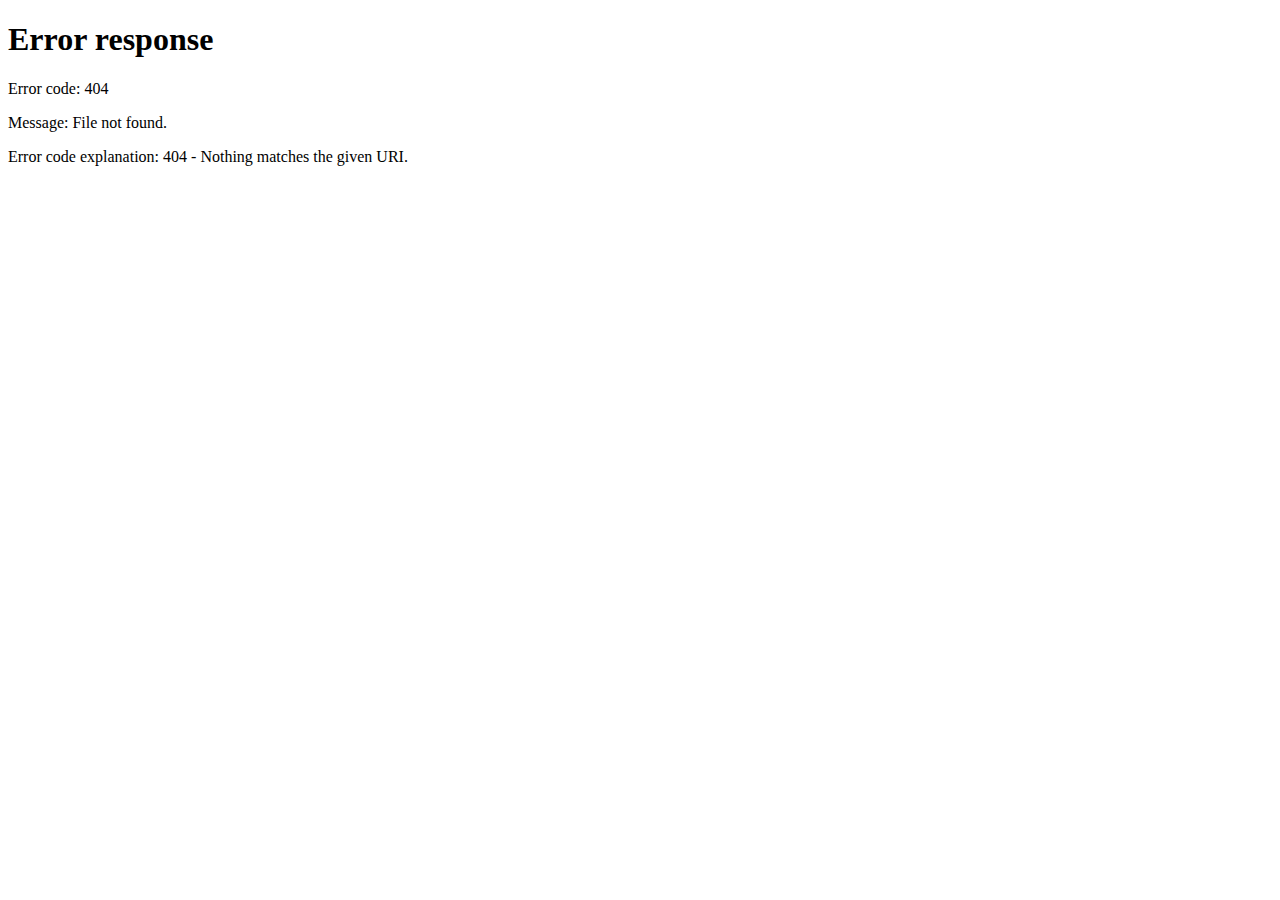
==== politicalbeliefs/Index.html @ ff26e937 "create poltical beliefs project" ====
<!DOCTYPE html>
<html>
  <head>
    <link rel="stylesheet" href="css/bootstrap.css" media="screen" title="no title" charset="utf-8">
    <link href="css/style.css" rel="stylesheet">
    <meta charset="utf-8">
    <title>Animals!</title>
  </head>
  <body>
    <div class="container">
    <div class="jumbotron">

    </div>
    </div>

    <script src="js/jquery-1.12.0.js"></script>
    <script src="js/bootstrap.js"></script>
    <script src="js/scripts.js"></script>
  </body>
</html>
---- politicalbeliefs/css/style.css ----
.jumbotron {
  text-align: center;
}
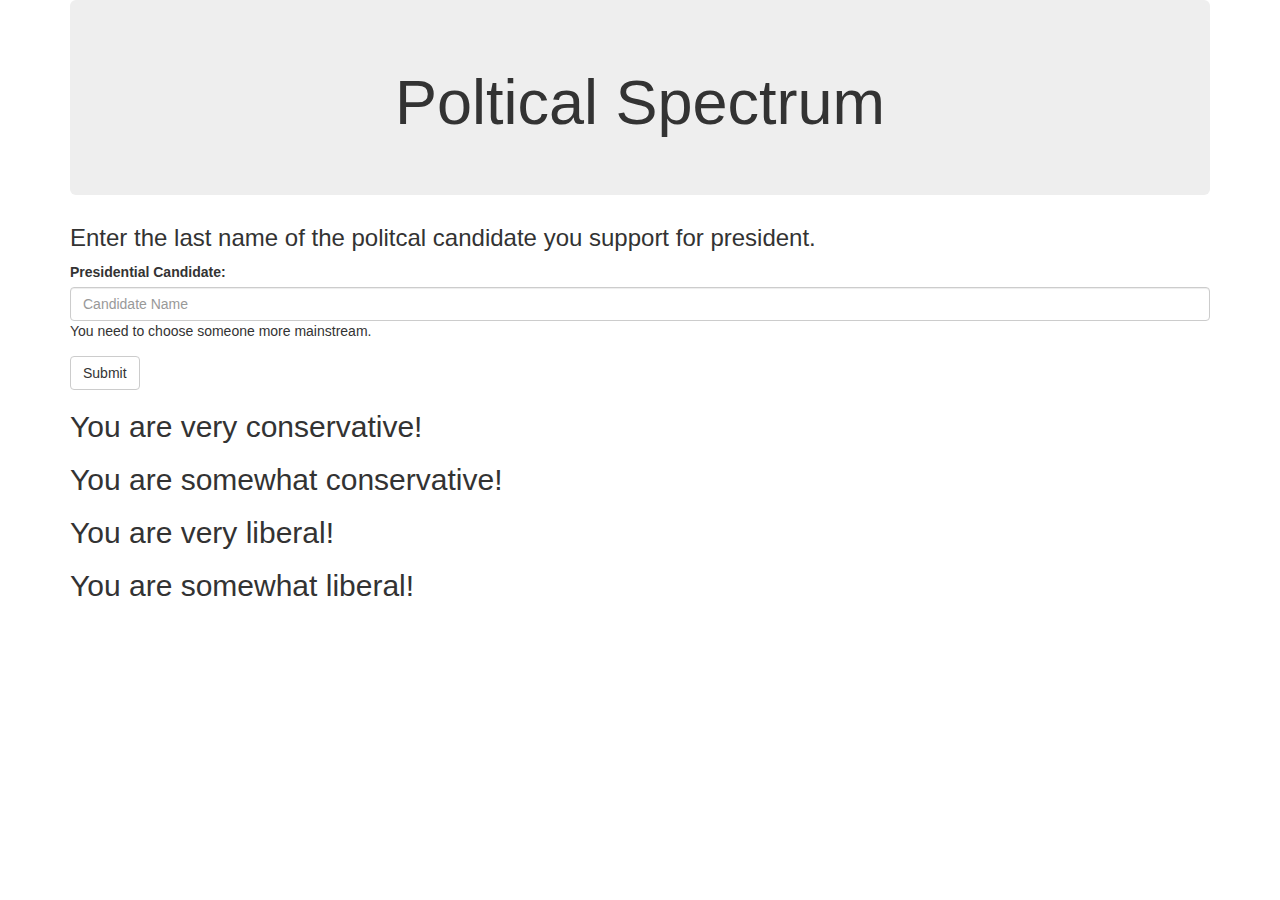
==== commit cc823db3: "peer review and comments added" ====
--- a/politicalbeliefs/Index.html
+++ b/politicalbeliefs/Index.html
@@ -4,13 +4,50 @@
     <link rel="stylesheet" href="css/bootstrap.css" media="screen" title="no title" charset="utf-8">
     <link href="css/style.css" rel="stylesheet">
     <meta charset="utf-8">
-    <title>Animals!</title>
+    <title>Political Beliefs</title>
   </head>
   <body>
     <div class="container">
     <div class="jumbotron">
+<h1>Poltical Spectrum</h1>
+    </div>
+<!-- Need to pay attention to your indentation. We have adjusted the part below (to the canceled out div class) to show how it should look. #indent -->
+      <H3>Enter the last name of the politcal candidate you support for president.</h3>
 
-    </div>
+      <div id="candidate">
+          <form>
+            <div class="form-group"> <!--has-error-->
+              <label for="candidatename">Presidential Candidate:</label>
+              <input type="text" class="form-control" id="candidatename" placeholder="Candidate Name">
+              <span id="chooseAnother" class="help-inline candidates">You need to choose someone more mainstream.</span>
+            </div>
+
+<!--
+      <div class="form-group has-error has-feedback">
+            <label class="control-label" for="inputError">Presidential Candidate</label>
+              <input type="text" class="form-control" id="inputError">
+
+          </div> -->
+
+      <button type="submit" class="btn btn-default">Submit</button>
+    </form>
+  </div>
+
+<div id="trump" class="candidates">
+  <h2>You are very conservative!</h2>
+</div>
+
+<div id="cruz" class="candidates">
+  <h2>You are somewhat conservative!</h2>
+</div>
+
+<div id="sanders" class="candidates">
+  <h2>You are very liberal!</h2>
+</div>
+
+<div id="clinton" class="candidates">
+  <h2>You are somewhat liberal!</h2>
+</div>
     </div>
 
     <script src="js/jquery-1.12.0.js"></script>
